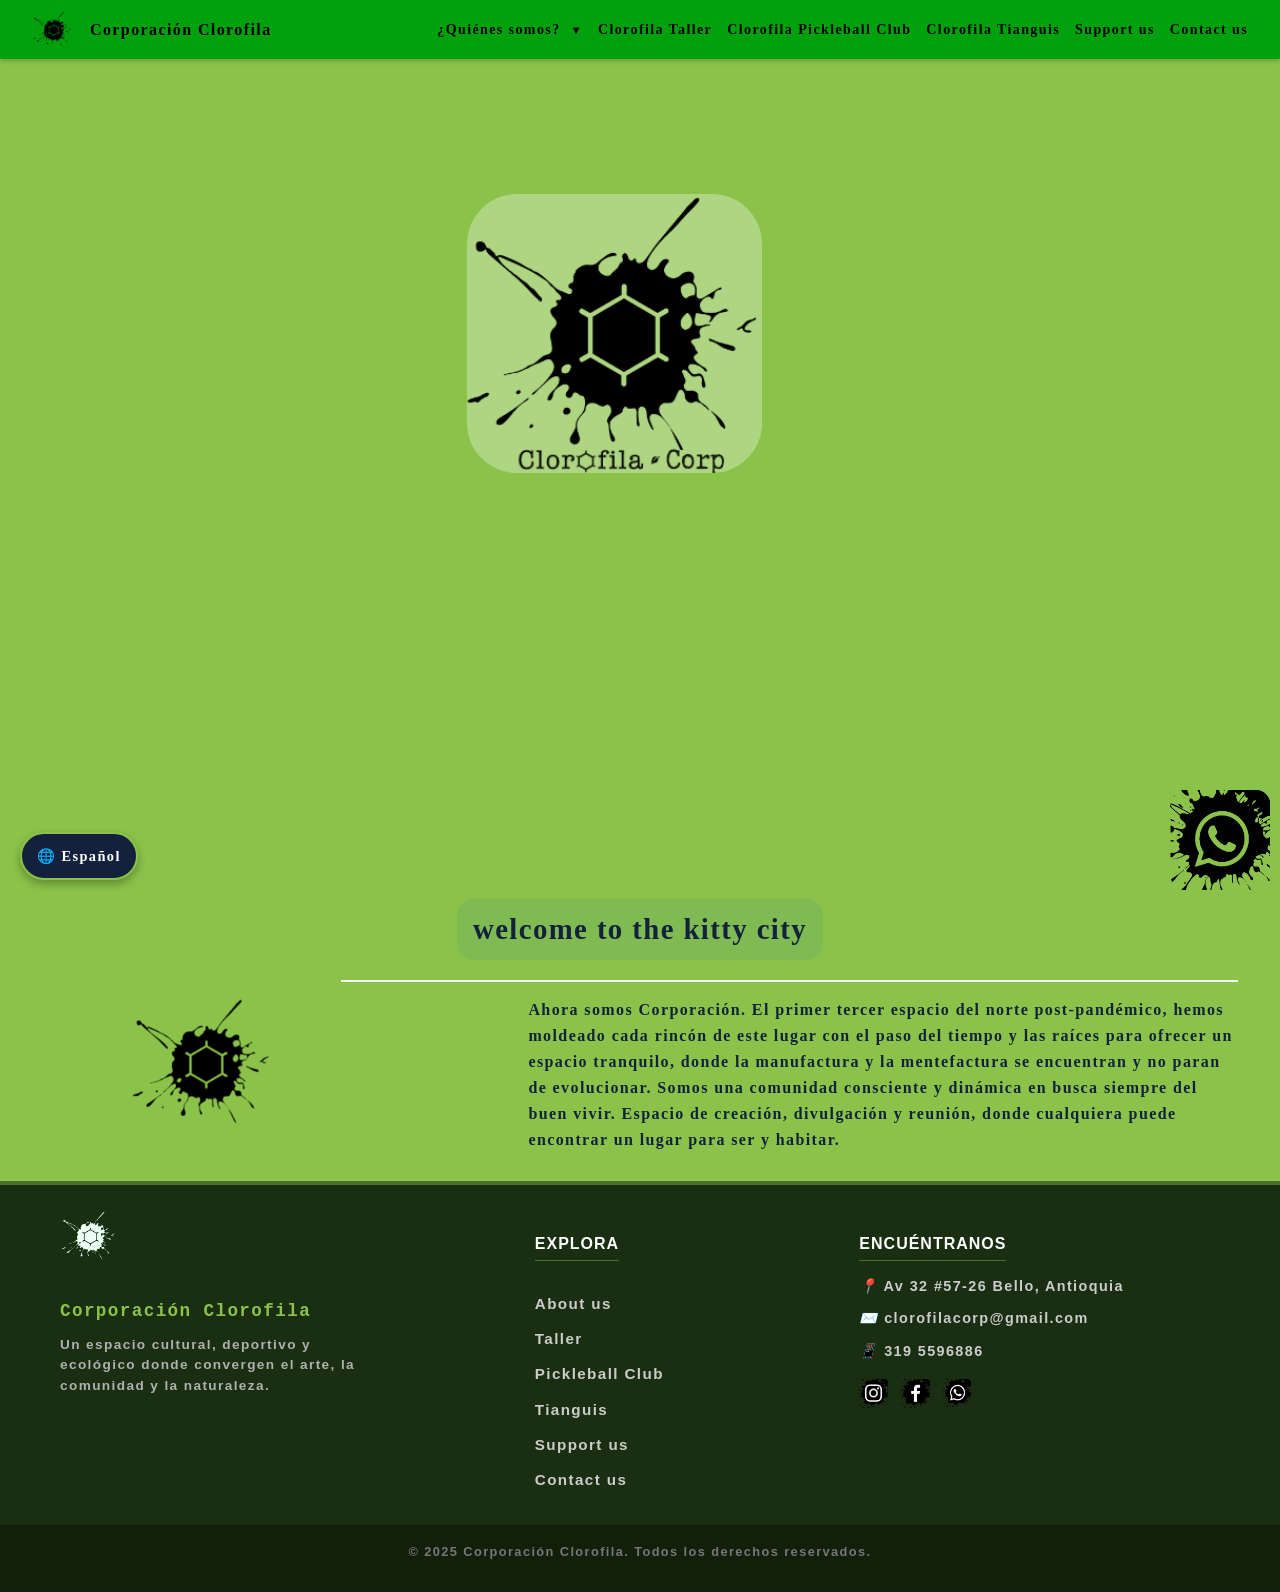
==== en/index.html @ f26d8a79 "feat: añadí soporte de idioma inglés owo" ====
<!DOCTYPE html>
<html lang="es">

    <head>
        <meta charset="UTF-8">
        <meta name="viewport" content="width=device-width, initial-scale=1.0">
        <title>Corporación Clorofila</title>
        <link rel="stylesheet" href="../css/clorofilacorp.css">
        <link rel="stylesheet" href="../css/botoningles.css">
        <link rel="icon" href="../multimedia/img/Logo Clorofila Taller solo mancha.webp">
    </head>

    <body>

        <a href="../index.html" class="boton-idioma">
        🌐 Español
        </a>

      <nav id="navegador">

        <button class="menu-toggle" aria-label="Abrir menú">
            <span></span>
            <span></span>
            <span></span>
        </button>

        <a href="index.html" class="brand-box">
            <img class="logo" src="../multimedia/img/Logo Clorofila Taller solo mancha.webp">
            <span class="brand">Corporación Clorofila</span>
        </a>

        <ul class="links">
          <li class="dropdown">
            <a href="about_us.html">¿Quiénes somos? <span class="arrow">▼</span></a>
        
            <ul class="dropdown-content">
                <li><a href="about_us.html#nosotros">Us</a></li>
                <li><a href="about_us.html#proyectos">Projects</a></li>
                <li><a href="about_us.html#equipo">Team</a></li>
                <li><a href="about_us.html#estatutos">Statutes</a></li>
            </ul>
          </li>
          <li><a href="clorofilataller.html">Clorofila Taller</a></li>
          <li><a href="clorofilapc.html">Clorofila Pickleball Club</a></li>
          <li><a href="clorotianguis.html">Clorofila Tianguis</a></li>
          <li><a href="support_us.html">Support us</a></li>
          <li><a href="contact_us.html">Contact us</a></li>
        </ul>
      </nav>
      
      <nav class="sup"></nav>
        
      <img class="corp" src="../multimedia/img/Logo Clorofila Corp sin fondo.webp">

      <div class="container">
        <h1 class="center">welcome to the kitty city</h1>
              
      <article class="episode">
        <img class="logodos" src="../multimedia/img/Logo Clorofila Taller solo mancha.webp">
        <div class="episode__content">
          <div class="title"> </div> 
          <div class="story">

            <p>Ahora somos Corporación. El primer tercer espacio del norte post-pandémico, hemos moldeado cada rincón de este lugar con el paso del tiempo y las raíces para ofrecer un espacio tranquilo, donde la manufactura y la mentefactura se encuentran y no paran de evolucionar. Somos una comunidad consciente y dinámica en busca siempre del buen vivir. Espacio de creación, divulgación y reunión, donde cualquiera puede encontrar un lugar para ser y habitar.</p>

          </div>
        </div>
      </article>
              
      <!-- <article class="episode" id="Nosotros">
        <div class="episode__number">Misión</div>
        <div class="episode__content">
          <div class="title"> </div>
          <div class="story">
            <p>Somos un espacio cultural y deportivo dinámico y abierto, dedicado a fomentar la creación, la expresión y el disfrute de las diversas manifestaciones artísticas, culturales y deportivas. A través de nuestra programación y de nuestro espacio siempre con la intención de estar disponible, buscamos equilibrar la vida de nuestra comunidad, promoviendo el diálogo intercultural, el aprendizaje continuo, el intercambio de saberes y haceres, y el fortalecimiento de la identidad local de manera consciente y crítica. Nos comprometemos a ser un punto de encuentro inclusivo, donde artistas, creadores y público convergen para celebrar la diversidad cultural y construir un entorno más creativo, participativo, dinámico y colectivo.</p>
          </div>
        </div>
      </article>
    
      <article class="episode">
        <div class="episode__number">Vision</div>
        <div class="episode__content">
          <div class="title"> </div>
          <div class="story">
            <p>Aspiramos a consolidarnos como un epicentro cultural de referencia, reconocido por su innovación, calidad y relevancia en el ámbito local y nacional. Deseamos ser un catalizador del desarrollo cultural, impulsando la creación artística, la formación y consolidación de nuevos talentos y la promoción del patrimonio cultural local. Nuestra visión es crear un legado duradero, donde la cultura y el deporte sean un motor de transformación social, un espacio de encuentro seguro  y un símbolo de identidad para las actuales y futuras generaciones.</p>
          </div>
        </div>
      </article>
      <article class="episode">
        <div class="episode__number">Historia</div>
        <div class="episode__content">
          <div class="title"> </div>
          <div class="story">
            <p>La historia de la Corporación Clorofila Taller se puede narrar rápidamente por etapas, donde queda en evidencia la evolución de pensamientos que han formado la base fundamental del Taller que se conoce hoy en día. Su origen es la continuación de un proyecto de unos amigos de la infancia que desde el 2015 quieren tener un bar, al final de esa historia y de dicha sociedad queda un local en bancarrota que solo con la lucha obstinada de su fundador y su búsqueda por continuar con el proyecto le suma la constancia a los valores de la marca. Inspirado por las plantas que rodeaban tenuemente el local la Clorofila toma un papel fundamental desde febrero del año 2020 donde se acoge como nombre oficial. El Taller llega después, pues en plena crisis mundial causada por una pandemia los bares no tenían cabida en las dinámicas sociales ni por practicidad y ni por legalidad. La  constante visita de amigos con talentos por mostrar y con la necesidad geográfica por la falta de espacios destinados a la cultura en el área de influencia del local, se hace evidente la necesidad de crear un lugar donde la manufactura y la mentefactura sean los protagonistas. Con la llegada de estos nuevos visitantes y la integración de sus talentos al día a día del espacio la sinergía toma más fuerza y esta juntanza crea las bases para constituir en el año 2025 la Corporación oficialmente ante los entes reguladores. Cuando se mira atrás ya son más de 80 noches de artes orales entre cuentos, comedia y poemas. También van más de 30 ferias artesanales abiertas a todos los creadores y artesanos que crean en la propuesta de Clorofila. Los conciertos y muestras musicales ya son incontables. La cantidad de músicos que han pasado por el Taller ya solo resuenan en los ecos de sus rincones. El deporte también hace parte de la propuesta de la marca, pues desde comienzos del 2023 salvamos del olvido estatal una cancha aledaña y la adoptamos como nuestra y desde ella estamos rompiendo los parámetros culturales con los que crecimos. Desde la constitución de la Corporación ya no somos un par, desde ese momento somos una colectividad, desde ese punto de la historia somos un equipo interdisciplinario enfocado en encontrar maneras de desarrollar ideas y cambiar realidades de la mano de un grupo humano y consciente de los otres.</p>
          </div>
        </div>
      </article> -->
            
      <a href="https://wa.me/message/DA4MU3JNQUZDP1"><img class="wpp" src="../multimedia/img/wasa2.webp"></a> <!--El atributo correcto para imágenes es src, NUNCA href-->

      <script>
        // ===============================================
        // LÓGICA PARA EL DESPLAZAMIENTO SUAVE (SMOOTH SCROLL)
        // ===============================================
        document.querySelectorAll('a[href^="#"]').forEach(anchor => {
            anchor.addEventListener('click', function (e) {
                // Solo si el enlace apunta a la página actual
                  if (this.hostname === window.location.hostname && this.pathname === window.location.pathname) {
                    e.preventDefault(); // Prevenimos el salto brusco

                    const targetId = this.getAttribute('href');
                    const targetElement = document.querySelector(targetId);

                    if (targetElement) {
                        targetElement.scrollIntoView({
                            behavior: 'smooth' // ¡La magia del desplazamiento suave!
                        });
                    }
                }
            });
        });

        // ===============================================
        // LÓGICA PARA EL MENÚ DESPLEGABLE CON CLIC
        // ===============================================
        const dropdownToggle = document.querySelector('.dropdown > a'); // Seleccionamos el enlace principal del dropdown
        const dropdownContent = document.querySelector('.dropdown-content');

        dropdownToggle.addEventListener('click', function (e) {
            // Si el menú desplegable tiene sub-items, prevenimos que el enlace navegue
            if (dropdownContent) {
                e.preventDefault(); // Prevenimos el salto a la página
                // 'toggle' es un interruptor: si la clase está, la quita; si no está, la pone.
                dropdownContent.classList.toggle('visible'); 
            }
        });

        // Opcional: Cierra el menú si se hace clic fuera de él
        window.addEventListener('click', function(e) {
            if (!dropdownToggle.contains(e.target) && !dropdownContent.contains(e.target)) {
                dropdownContent.classList.remove('visible');
            }
        });

        // LÓGICA MENÚ HAMBURGUESA (MÓVIL)
        const menuToggle = document.querySelector('.menu-toggle');
        const navLinks = document.querySelector('.links');

        menuToggle.addEventListener('click', () => {
            navLinks.classList.toggle('active');
            menuToggle.classList.toggle('open'); // Para animar el icono si quieres
        });

      </script>
    </body>

    <footer class="footer-clorofila">
        <div class="footer-container">
            
            <div class="footer-col brand-col">
                <img src="../multimedia/img/Logo Clorofila Taller solo mancha.webp" alt="Logo Corporación Clorofila" class="footer-logo">
                <h3 class="footer-brand">Corporación Clorofila</h3>
                <p class="footer-desc">
                    Un espacio cultural, deportivo y ecológico donde convergen el arte, la comunidad y la naturaleza.
                </p>
            </div>

            <div class="footer-col links-col">
                <h4>Explora</h4>
                <ul>
                    <li><a href="about_us.html">About us</a></li>
                    <li><a href="clorofilataller.html">Taller</a></li>
                    <li><a href="clorofilapc.html">Pickleball Club</a></li>
                    <li><a href="clorotianguis.html">Tianguis</a></li>
                    <li><a href="support_us.html">Support us</a></li>
                    <li><a href="contact_us.html">Contact us</a></li>
                </ul>
            </div>

            <div class="footer-col contact-col">
                <h4>Encuéntranos</h4>
                <p><i class="ubicacion-icon">📍</i> Av 32 #57-26 Bello, Antioquia</p>
                <p><i class="email-icon">✉️</i> clorofilacorp@gmail.com</p>
                <p><i class="phone-icon">📱</i> 319 5596886</p>
                
                <div class="footer-socials">
                    <a href="https://www.instagram.com/clorofilataller/" target="_blank" aria-label="Instagram">
                        <img src="../multimedia/img/ig.webp" alt="Instagram">
                    </a>
                    <a href="https://www.facebook.com/Clorofilataller" target="_blank" aria-label="Facebook">
                        <img src="../multimedia/img/fb.webp" alt="Facebook">
                    </a>
                    <a href="https://wa.me/message/DA4MU3JNQUZDP1" target="_blank" aria-label="WhatsApp">
                        <img src="../multimedia/img/wasa.webp" alt="WhatsApp">
                    </a>
                </div>
            </div>
        </div>

        <div class="footer-bottom">
            <p>&copy; 2025 Corporación Clorofila. Todos los derechos reservados.</p>
        </div>
    </footer>

</html>
>>>>>>> 735eb25 (feat: codigo principal añadido)
---- css/clorofilacorp.css ----
:root {
  font-size: 100%; /* MANTENIDO: Base perfecta para que 1rem = 16px */
}

body {
  font-family: 'typewriter';
  font-weight: 700;
  line-height: 1.7;
  color: #14213d;
  background: #8BC34A;
  margin: 0;
  letter-spacing: 0.0875rem;
  padding-top: 3.75rem; /* MANTENIDO: rem es correcto para un espaciado consistente con la altura de la barra fija */
}

*,
*::before,
*::after {
  box-sizing: border-box;
}

p {
  margin: 0 0 0.8125rem 0; /* MANTENIDO: rem es ideal para espaciado de texto */
}

a {
  color: #fff;
}

.center {
  text-align: center;
}

/* ================================== */
/* LAYOUT PRINCIPAL Y CABECERA        */
/* ================================== */

.sup {
  margin: 0 auto;
  height: 90vh; /* MANTENIDO: vh es la mejor unidad para altura de viewport */
  background-image: url("../multimedia/img/main2.webp");
  background-size: cover;
  background-position: center center; /* AJUSTE: Usar 'center center' es más robusto que un valor fijo en 'rem' para centrar la imagen en todas las pantallas. */
  position: relative;
  clip-path: polygon(0 0, 100% 0, 100% 75vh, 0 100%); /* MANTENIDO: % y vh son perfectos aquí */
  padding-bottom: 1.25rem;
}

.container {
  width: 95%; /* MANTENIDO: % es ideal para un contenedor principal fluido */
  max-width: 76.25rem; /* MANTENIDO: rem para max-width asegura que el contenido no se estire demasiado, escalando de forma accesible */
  margin: 0 auto;
  font-family: 'typewriter';
  font-size: 1rem;
  padding: 0.625rem;
  align-items: center;
}

.container h1 {
        font-size: 1.8rem; /* Título más discreto */
        background-color: rgba(99, 168, 101, 0.3);
        width: fit-content;
        margin-left: auto;
        margin-right: auto;
        border-radius: 16px;
        box-shadow: black;
        padding: 6px 16px;
}

/* ================================== */
/* BARRA DE NAVEGACIÓN         */
/* ================================== */

#navegador {
    display: flex;
    justify-content: space-between;
    align-items: center;
    background-color: #00A10C;
    padding: 0.625rem 2.5rem;
    box-shadow: 0 2px 5px rgba(0, 0, 0, 0.2); /* MANTENIDO: px para sombras es la mejor práctica */
    position: fixed;
    width: 100%; /* MANTENIDO: % es necesario para que ocupe todo el ancho al ser fijo */
    top: 0;
    left: 0;
    z-index: 1000;
    box-sizing: border-box;
}

/* --- Logo y Marca --- */
.brand-box {
    display: flex;
    align-items: center;
    text-decoration: none;
    color: black;
}

.logo {
    height: 2.5rem;
    width: auto;
    margin-right: 0.625rem; /* AJUSTE (Consistencia): Cambiado 10px a rem para mantener la consistencia en espaciados. */
}

.brand {
    font-family: 'typewriter';
    font-size: 1.2rem;
    font-weight: bold;
}

/* --- Enlaces de Navegación --- */
.links {
    list-style: none;
    margin: 0;
    padding: 0;
    display: flex;
    gap: 1.25rem;
}

.links a {
    text-decoration: none;
    color: black;
    font-weight: bold;
    padding: 0.5rem 0.75rem;
    border-radius: 5px; /* MANTENIDO: px para radios de borde pequeños está bien, es un detalle visual fino. */
    transition: background-color 0.3s ease, color 0.3s ease;
}

.links a:hover {
    background-color: #45a049;
    color: white;
}

/* ================================== */
/* ESTILOS DROPDOWN (VERSIÓN CLIC)    */
/* ================================== */

.nav-links .dropdown {
    position: relative;
}

.links .dropdown-content {
    display: none;
    position: absolute;
    background-color: #00A10C;
    min-width: 160px; /* MANTENIDO: px está bien para un ancho mínimo de un elemento pequeño como un dropdown */
    box-shadow: 0px 8px 16px 0px rgba(0,0,0,0.2);
    z-index: 1;
    list-style: none;
    padding: 0;
    margin-top: 10px;
    border-radius: 5px;
}

.links .dropdown-content.visible {
    display: block;
}

.links .dropdown-content a {
    color: black;
    padding: 12px 16px;
    text-decoration: none;
    display: block;
    text-align: center;
}

.links .dropdown-content a:hover {
    background-color: #ddd;
}

.arrow {
    font-size: 0.7rem;
    margin-left: 5px;
}

/* --- Elemento superpuesto --- */
.corp {
  position: absolute;
  width: 23%; /* MANTENIDO: % es perfecto para que este elemento escale con su contenedor (.sup) */
  top: 21.55%;
  right: 40.5%;
  background-color: rgba(255, 255, 255, 0.3);
  border-radius: 50px;
}

/* ================================== */
/* CONTENIDO DE EPISODIOS             */
/* ================================== */

.episode {
  display: grid;
  grid-template-columns: 1fr 3fr; /* MANTENIDO: 'fr' es la unidad correcta y más potente para CSS Grid. */
  position: relative;
}

.episode__number {
  font-size: 1.875rem;
  font-weight: 700;
  padding: 0.625rem 0;
  position: sticky;
  top: 0;
  text-align: center;
  height: calc(10vw + 1.25rem); /* MANTENIDO: La combinación vw y rem es una técnica avanzada y responsiva. */
  transition: all 0.2s ease-in;
}

.logodos {
  /* Tamaño base seguro */
  width: 8rem; 
  height: auto; /* IMPORTANTE: Mantiene la proporción para que no se deforme */
  
  padding: 0.625rem 0;
  position: sticky;
  top: 0;
  
  /* Posición base */
  left: 10%; 
  text-align: center;
  transition: all 0.3s ease-in-out; /* Suavizamos el cambio de tamaño */
  z-index: 900; /* Aseguramos que se vea si hace sticky */
}

.episode__content {
  border-top: 2px solid #fff; /* MANTENIDO: px para bordes finos. */
  display: grid;
  grid-template-columns: 1fr 4fr;
  gap: 0.625rem;
  padding: 0.9375rem 0;
}

.episode__content .title {
  font-weight: 600;
}

.episode__content .story {
  line-height: 1.625; /* MANTENIDO: Line-height sin unidad es la mejor práctica. */
}

/* ================================== */
/* FOOTER, REDES Y LEGALES            */
/* ================================== */

.wpp {
  position: fixed;
  bottom: 0.625rem;
  right: 0.625rem;
  height: 6.25rem; /* MANTENIDO: rem para un botón de tamaño fijo es buena idea. Si usáramos %, se haría gigante en pantallas grandes y diminuto en pequeñas. */
  width: 6.25rem;
  transition: transform 0.3s ease;
  z-index: 100;
}

.wpp:hover {
  transform: scale(1.1);
}

.redes {
  display: flex;
  justify-content: center;
  gap: 1.5625rem;
  padding-bottom: 1.25rem;
}

.ig, .fb {
  width: 8.125rem;
  height: auto;
  padding: 1.25rem 0;
  position: relative;
  top: 0;
  transition: transform 0.3s ease;
}

.ig:hover, .fb:hover {
  transform: scale(1.1);
}

.legal {
  text-align: center;
  padding: 1.25rem;
  margin-top: 1.25rem;
  border-top: 1px solid #444; /* MANTENIDO: px para bordes. */
  color: #414141;
  font-size: 0.9rem;
  font-style: italic;
}

.legal p {
  margin: 0.3125rem 0;
}

.legal a {
  color: #252525;
  text-decoration: none;
}

.legal a:hover {
  text-decoration: underline;
}

/* ================================== */
/* ESTILOS FOOTER "ORGÁNICO"          */
/* ================================== */

/* 1. BASE (Estilo Móvil / General) */
.footer-clorofila {
    /* CAMBIO DE COLOR: Un verde muy profundo y oscuro.
       Combina mejor con tu #4C6E2C que el azul marino. */
    background-color: #1a2e12; 
    color: #e0e0e0; /* Texto gris claro suave */
    
    /* TRUCO PARA QUE NO FLOTE: */
    width: 100%;
    margin: 0;
    position: absolute;
    left: 0;
    
    /* Borde superior sutil para separar del contenido anterior */
    border-top: 4px solid #4C6E2C; 
    
    padding-top: 2rem;
    font-family: sans-serif;
}

.footer-container {
    display: grid;
    grid-template-columns: 1fr;
    gap: 2rem;
    padding: 0 1.25rem 2rem 1.25rem;
    max-width: 75rem;
    margin: 0 auto;
    text-align: center;
}

/* Columna Identidad */
.footer-logo {
    width: 4rem; /* Logo más pequeño */
    height: auto;
    margin-bottom: 0.5rem;
    filter: brightness(0) invert(1) sepia(0.5) hue-rotate(60deg) saturate(3); /* Tinte verdoso pálido al logo */
}

.footer-brand {
    font-family: 'typewriter', monospace;
    font-size: 1.3rem;
    margin-bottom: 0.5rem;
    color: #8BC34A; /* Tu verde brillante */
}

.footer-desc {
    font-size: 0.9rem;
    line-height: 1.5;
    color: #b0b0b0;
    max-width: 20rem;
    margin: 0 auto;
}

/* Columna Enlaces y Contacto */
.links-col h4, .contact-col h4 {
    font-size: 1.1rem;
    margin-bottom: 1rem;
    text-transform: uppercase;
    letter-spacing: 1px;
    color: #fff;
    font-weight: bold;
}

.links-col ul { list-style: none; padding: 0; }
.links-col li { margin-bottom: 0.5rem; }

.links-col a {
    color: #ccc;
    text-decoration: none;
    font-size: 0.95rem;
    transition: color 0.3s ease;
}

.links-col a:hover { color: #8BC34A; }

.contact-col p {
    margin-bottom: 0.5rem;
    font-size: 0.9rem;
    color: #ccc;
}

/* Redes Sociales compactas */
.footer-socials {
    margin-top: 1rem;
    display: flex;
    justify-content: center;
    gap: 0.8rem;
}

.footer-socials img {
    width: 1.8rem; /* Iconos más chicos */
    height: auto;
    transition: transform 0.3s ease;
}

.footer-socials a:hover img {
    transform: scale(1.1);
    filter: none;
}

/* Barra Inferior */
.footer-bottom {
    background-color: #111f0b; /* Casi negro verdoso */
    padding: 1rem;
    text-align: center;
    font-size: 0.8rem;
    color: #777;
}

.footer-bottom a { color: #999; text-decoration: none; }

/* ================================== */
/* MEDIA QUERIES PARA ADAPTABILIDAD   */
/* ================================== */

@media (max-width: 37.5rem) { /* MANTENIDO: Usar 'rem' en media queries es una excelente práctica de accesibilidad. */
  .episode__content {
    grid-template-columns: 1fr;
  }
}

@media (max-width: 36rem) {
  .episode__content .story {
    font-size: 0.9375rem;
  }
}

/* ==========================================================================
   ZONA DE ESCRITORIO: ESTRATEGIA ESCALONADA
   ========================================================================== */

/* --------------------------------------------------------------------------
   NIVEL 1: Laptops Pequeñas y PCs viejos (De 1024px hasta 1366px)
   Objetivo: Que todo quepa sin saltar de línea.
   -------------------------------------------------------------------------- */
@media screen and (min-width: 1024px) {
    #navegador {
        display: flex !important;
        flex-direction: row;
        justify-content: space-between;
        align-items: center;
        padding: 0.625rem 2rem; /* Padding lateral moderado */
        height: auto;
    }

    .brand-box {
        display: flex;
        align-items: center;
        gap: 8px; /* Gap pequeño */
        text-decoration: none;
        flex-shrink: 0;
    }

    .logo {
        width: 40px; /* Logo discreto */
        height: auto;
    }
    
    .brand {
        font-size: 16px; /* Tamaño fijo seguro */
        white-space: nowrap;
    }

    #navegador .links {
        display: flex !important;
        flex-direction: row;
        gap: 15px; /* Espacio apretadito para que quepa todo */
        margin: 0;
        padding: 0;
        list-style: none;
    }

    #navegador .links a {
        font-size: 14px; /* Letra compacta pero legible */
        white-space: nowrap;
        padding: 5px 0;
        display: block;
    }
    
    /* Configuración base del dropdown (aplica a todos los tamaños siguientes) */
    .dropdown { position: relative; }
    .dropdown-content {
        position: absolute;
        top: 100%;
        left: 0;
        background-color: white;
        min-width: 180px;
        box-shadow: 0px 8px 16px 0px rgba(0,0,0,0.2);
        z-index: 1000;
        display: none;
        flex-direction: column;
    }
    .dropdown-content.visible { display: flex; }

    .logodos {
            width: 9rem;     /* Un poco más grande que en móvil */
            left: 10%;       /* Ajustamos la posición horizontal */
            padding: 0.8rem 0;
        }
        
    .ig, .fb {
            width: 6.5rem;   /* Un poco más grandes que en móvil */
            padding: 1.1rem 0;
        }

    .footer-clorofila {
        padding-top: 1.5rem; /* Muy poco aire arriba */
    }

    .footer-container {
        /* Grid de 3 columnas pero COMPACTO */
        grid-template-columns: 1.5fr 1fr 1.2fr; 
        text-align: left;
        gap: 1.5rem;
        padding-bottom: 1rem;
    }

    .footer-desc {
        margin: 0;
        font-size: 0.85rem; /* Texto chiquito y elegante */
    }

    .footer-socials { justify-content: flex-start; }

    .footer-logo { width: 3.5rem; }
    
    .footer-brand { font-size: 1.1rem; }
    
    .links-col h4, .contact-col h4 {
        font-size: 1rem;
        margin-bottom: 0.8rem;
        border-bottom: 1px solid #4C6E2C; /* Línea separadora sutil */
        display: inline-block;
        padding-bottom: 0.2rem;
    }

.footer-clorofila {
        padding-top: 1.5rem; /* Muy poco aire arriba */
    }

    .footer-container {
        /* Grid de 3 columnas pero COMPACTO */
        grid-template-columns: 1.5fr 1fr 1.2fr; 
        text-align: left;
        gap: 1.5rem;
        padding-bottom: 1rem;
    }

    .footer-desc {
        margin: 0;
        font-size: 0.85rem; /* Texto chiquito y elegante */
    }

    .footer-socials { justify-content: flex-start; }

    .footer-logo { width: 3.5rem; }
    
    .footer-brand { font-size: 1.1rem; }
    
    .links-col h4, .contact-col h4 {
        font-size: 1rem;
        margin-bottom: 0.8rem;
        border-bottom: 1px solid #4C6E2C; /* Línea separadora sutil */
        display: inline-block;
        padding-bottom: 0.2rem;
    }
    }

/* --------------------------------------------------------------------------
   NIVEL 2: Escritorio Estándar / Laptops grandes (Desde 1367px en adelante)
   Objetivo: Mejorar la legibilidad y dar aire.
   (Esto SOBRESCRIBE al Nivel 1 si la pantalla es más grande)
   -------------------------------------------------------------------------- */
@media screen and (min-width: 1367px) {
    #navegador {
        padding: 0.625rem 3rem; /* Más aire a los lados */
    }

    .brand-box {
        gap: 12px;
    }

    .logo {
        width: 50px; /* El logo crece un poco */
    }

    .brand {
        font-size: 18px; /* La marca se hace notar más */
    }

    #navegador .links {
        gap: 25px; /* Los enlaces se separan más, más elegante */
    }

    #navegador .links a {
        font-size: 16px; /* Tamaño estándar web */
    }
    
    .dropdown-content {
        min-width: 200px;
    }

    .logodos {
            width: 11rem;    /* Tu tamaño original aproximado (10rem un poco aumentado) */
            left: 20%;       /* Tu posición original */
        }

    .ig, .fb {
            width: 8.125rem; /* Aquí respetamos tu medida original */
            padding: 1.25rem 0;
        }

    .footer-clorofila { padding-top: 3rem; }
    .footer-container { gap: 3rem; }
    .footer-brand { font-size: 1.5rem; }
    .footer-desc { font-size: 1rem; }
}

/* --------------------------------------------------------------------------
   NIVEL 3: Pantallas Gigantes / 4K / iMacs (Desde 1600px en adelante)
   Objetivo: Que no se vea todo diminuto en un monitor enorme.
   -------------------------------------------------------------------------- */
@media screen and (min-width: 1600px) {
    #navegador {
        padding: 0.8rem 5rem; /* Mucho padding para centrar la vista */
    }

    .brand-box {
        gap: 15px;
    }

    .logo {
        width: 65px; /* Logo grande */
    }

    .brand {
        font-size: 22px; /* Título imponente */
    }

    #navegador .links {
        gap: 40px; /* Mucho espacio entre botones */
    }

    #navegador .links a {
        font-size: 18px; /* Texto grande y fácil de leer */
    }

    .logodos {
            width: 14rem;    /* Bastante más grande para llenar espacio */
            left: 22%;       /* Ajuste fino */
            padding: 1rem 0;
        }
    
    .ig, .fb {
            width: 10rem;    /* Aumentamos el tamaño para llenar espacio */
            padding: 1.5rem 0;
        }
}

.menu-toggle{
    display: none;
}

/* ==========================================================================
   ZONA MÓVIL Y TABLET (Hasta 1023px)
   Objetivo: Reorganizar para lectura vertical y menú táctil.
   ========================================================================== */

@media screen and (max-width: 1023px) {

    .menu-toggle{
        display: flex;
    }

    /* --- 1. NAVEGACIÓN (Menú Hamburguesa) --- */
    #navegador {
        padding: 0.8rem 1.5rem;
        justify-content: space-between;
        position: fixed;
    }

    /* Botón de las 3 rayitas */
    .menu-toggle {
        display: flex;
        flex-direction: column;
        justify-content: space-between;
        width: 30px;
        height: 21px;
        background: transparent;
        border: none;
        cursor: pointer;
        padding: 0;
        z-index: 1001; /* Por encima del menú desplegado */
    }

    .menu-toggle span {
        display: block;
        width: 100%;
        height: 3px;
        background-color: black; /* O blanco, según contraste */
        border-radius: 3px;
        transition: all 0.3s ease;
    }

    /* Animación del botón a 'X' (Opcional visual) */
    .menu-toggle.open span:nth-child(1) { transform: rotate(45deg) translate(5px, 5px); }
    .menu-toggle.open span:nth-child(2) { opacity: 0; }
    .menu-toggle.open span:nth-child(3) { transform: rotate(-45deg) translate(7px, -6px); }

    /* El contenedor de links (oculto por defecto) */
    #navegador .links {
        display: flex;
        flex-direction: column;
        position: absolute;
        top: 100%; /* Justo debajo de la barra verde */
        left: 0;
        width: 100%;
        background-color: #00A10C; /* Mismo verde del nav */
        padding: 0;
        max-height: 0;
        overflow: hidden;
        transition: max-height 0.4s ease-in-out; /* Efecto persiana */
        box-shadow: 0 4px 6px rgba(0,0,0,0.1);
        gap: 0;
    }

    /* Cuando JS agrega la clase 'active' */
    #navegador .links.active {
        max-height: 500px; /* Suficiente para que quepan todos */
        padding-bottom: 1rem;
    }

    #navegador .links a {
        display: block;
        text-align: center;
        padding: 1rem;
        border-bottom: 1px solid rgba(0,0,0,0.05);
        width: 100%;
        border-radius: 0;
    }

    /* Ajuste del Dropdown en móvil para que no flote, sino que empuje */
    .links .dropdown-content {
        position: static; /* Ya no flota */
        background-color: #008f0b; /* Un verde un poquitín más oscuro para diferenciar */
        box-shadow: none;
        min-width: 100%;
        display: none; /* JS lo maneja con .visible */
    }
    
    .links .dropdown-content a {
        padding: 0.8rem;
        font-size: 0.9rem;
    }

    .links .dropdown-content.visible {
            display: block; /* Importante para que el JS funcione */
        }

    /* --- 2. HERO SECTION (.sup) --- */
    .sup {
        height: 60vh; /* Menos altura en celular */
        background-position: center;
        /* El clip-path puede ser menos agresivo en móvil para no cortar info */
        clip-path: polygon(0 0, 100% 0, 100% 85vh, 0 100%);
    }

    .container h1 {
        font-size: 1.4rem;
        width: 90%;
        margin-top: 1rem; /* Subir un poco el título sobre el clip-path */
        position: relative;
        z-index: 10;
    }

    /* Logo superpuesto (.corp) */
    .corp {
        width: 160px; /* Tamaño fijo controlado */
        top: 40%;
        left: 50%;
        right: auto;
        transform: translate(-50%, -50%); /* Centrado perfecto absoluto */
        background-color: rgba(255, 255, 255, 0.4); /* Un poco más legible */
        border-radius: 16px;
    }

    /* --- 3. EPISODIOS Y CONTENIDO --- */
    
    /* DECISIÓN DE DISEÑO:
       En móvil, quitar el efecto "sticky" lateral. 
       El logo pasa arriba y el texto abajo. Es más legible.
    */
    .episode {
        display: flex;
        flex-direction: column; /* Apilar verticalmente */
        align-items: center;
        margin-bottom: 2rem;
    }

    .logodos {
        position: static; /* Quitamos el sticky */
        width: 140px;
        height: auto;
        margin: 0 auto 1rem auto; /* Centrado */
        padding: 0;
    }

    .episode__content {
        display: block; /* Quitamos el grid interno */
        border-top: none; /* Quitamos la línea superior si queda rara */
        text-align: justify; /* Opcional: texto justificado en móvil se ve ordenado tipo libro */
        padding: 0 1rem;
    }

    .episode__number {
        position: static;
        height: auto;
        font-size: 1.5rem;
        margin-bottom: 0.5rem;
    }

    /* --- 4. FOOTER --- */
    .footer-container {
        grid-template-columns: 1fr; /* Una sola columna */
        text-align: center;
        gap: 2rem;
    }

    .links-col h4, .contact-col h4 {
        border-bottom: none; /* Quitar borde en móvil si se ve muy cargado */
        display: block;
    }
    
    .footer-socials {
        justify-content: center; /* Centrar iconos */
    }

    /* Ajuste iconos flotantes */
    .wpp {
        width: 4rem;
        height: 4rem;
        bottom: 1rem;
        right: 1rem;
    }
}

/* Ajuste específico para celulares muy pequeños (iPhone SE, etc) */
@media screen and (max-width: 360px) {
    .brand { font-size: 1rem; }
    .corp { width: 120px; }
}
---- css/botoningles.css ----
.boton-idioma {
    position: fixed;
    bottom: 20px; /* Separación del borde inferior */
    left: 20px;   /* Separación del borde izquierdo */
    z-index: 1000; /* Para que siempre esté por encima de todo */
    background-color: #14213d; /* Tu color oscuro pro */
    color: white;
    padding: 10px 15px;
    border-radius: 50px; /* Estilo píldora */
    text-decoration: none;
    font-weight: bold;
    font-size: 0.9rem;
    box-shadow: 0 4px 10px rgba(0,0,0,0.3);
    transition: transform 0.3s ease, background-color 0.3s ease;
    display: flex;
    align-items: center;
    gap: 8px;
    border: 2px solid #8BC34A; /* Tu verde corporativo */
}

.boton-idioma:hover {
    transform: scale(1.1);
    background-color: #8BC34A;
    color: #14213d;
}
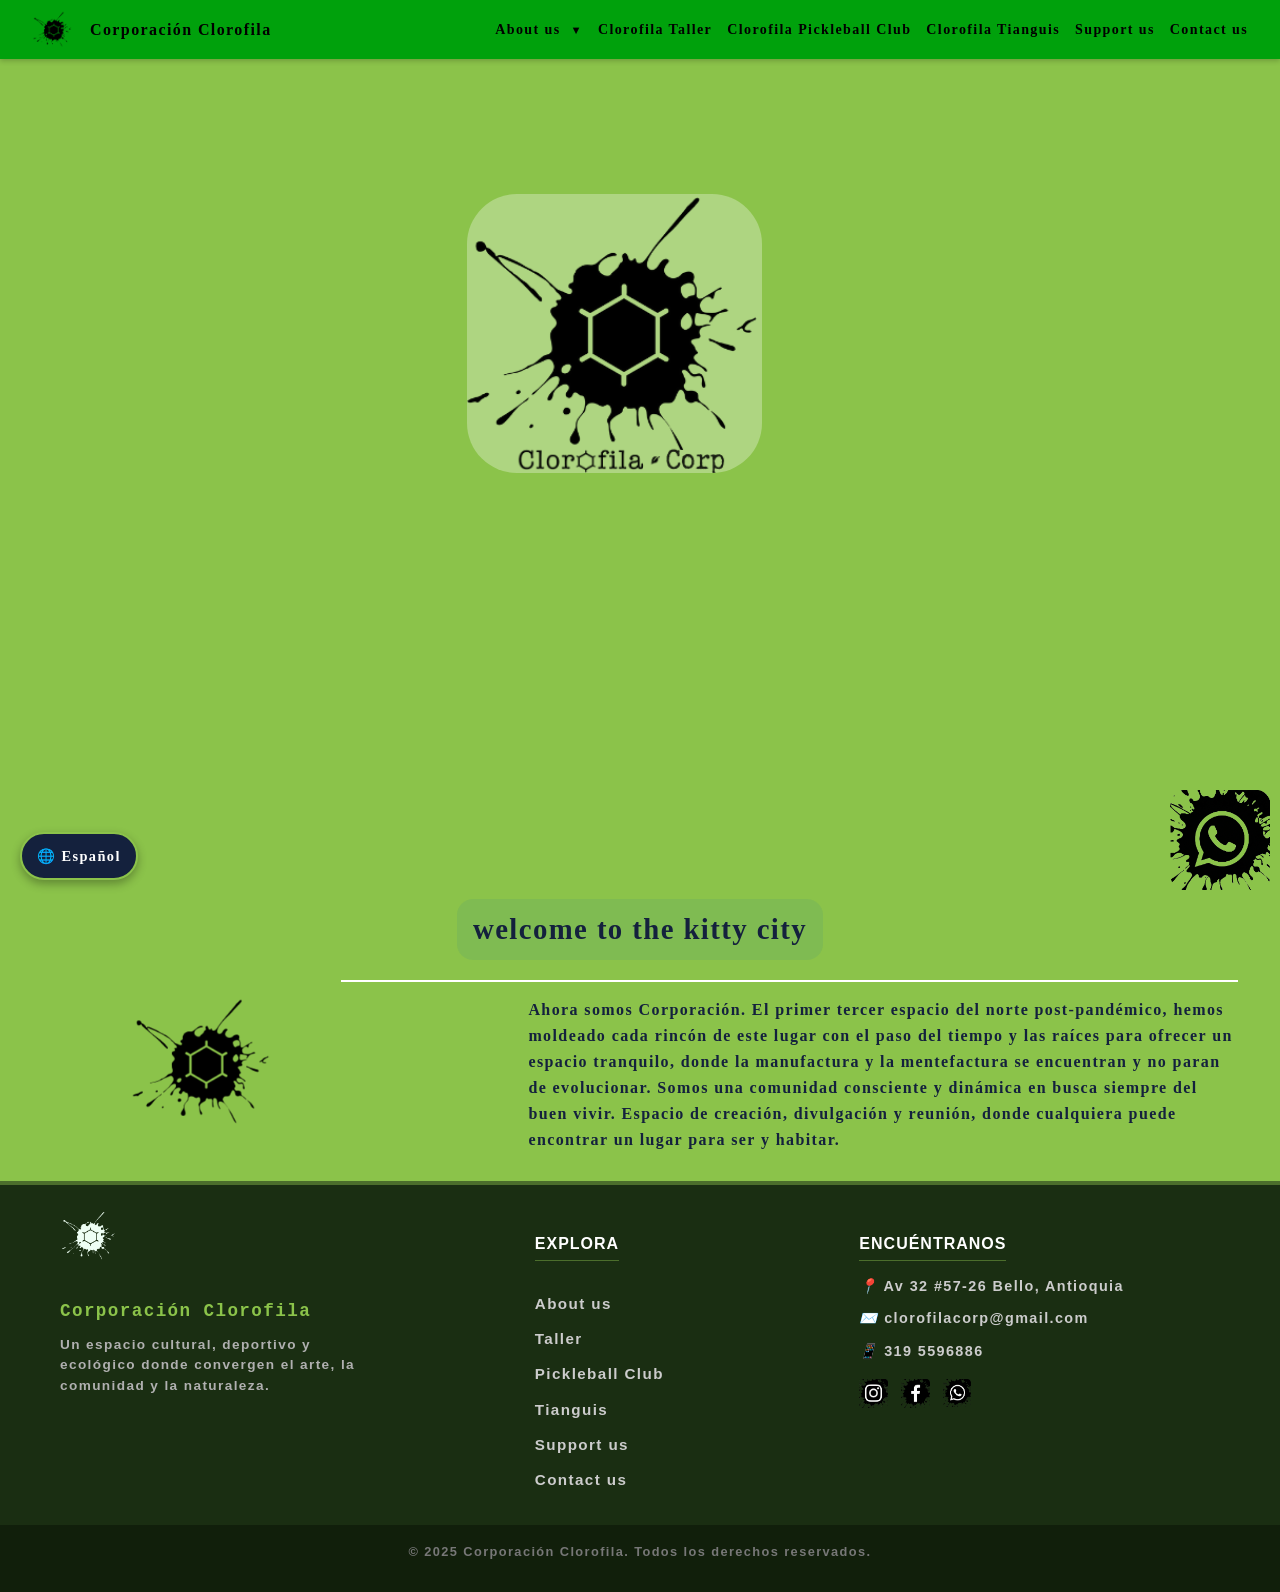
==== commit 009d0e64: "refactor: traduccion en la barra y footer añadida" ====
--- a/en/index.html
+++ b/en/index.html
@@ -31,7 +31,7 @@
 
         <ul class="links">
           <li class="dropdown">
-            <a href="about_us.html">¿Quiénes somos? <span class="arrow">▼</span></a>
+            <a href="about_us.html">About us <span class="arrow">▼</span></a>
         
             <ul class="dropdown-content">
                 <li><a href="about_us.html#nosotros">Us</a></li>
